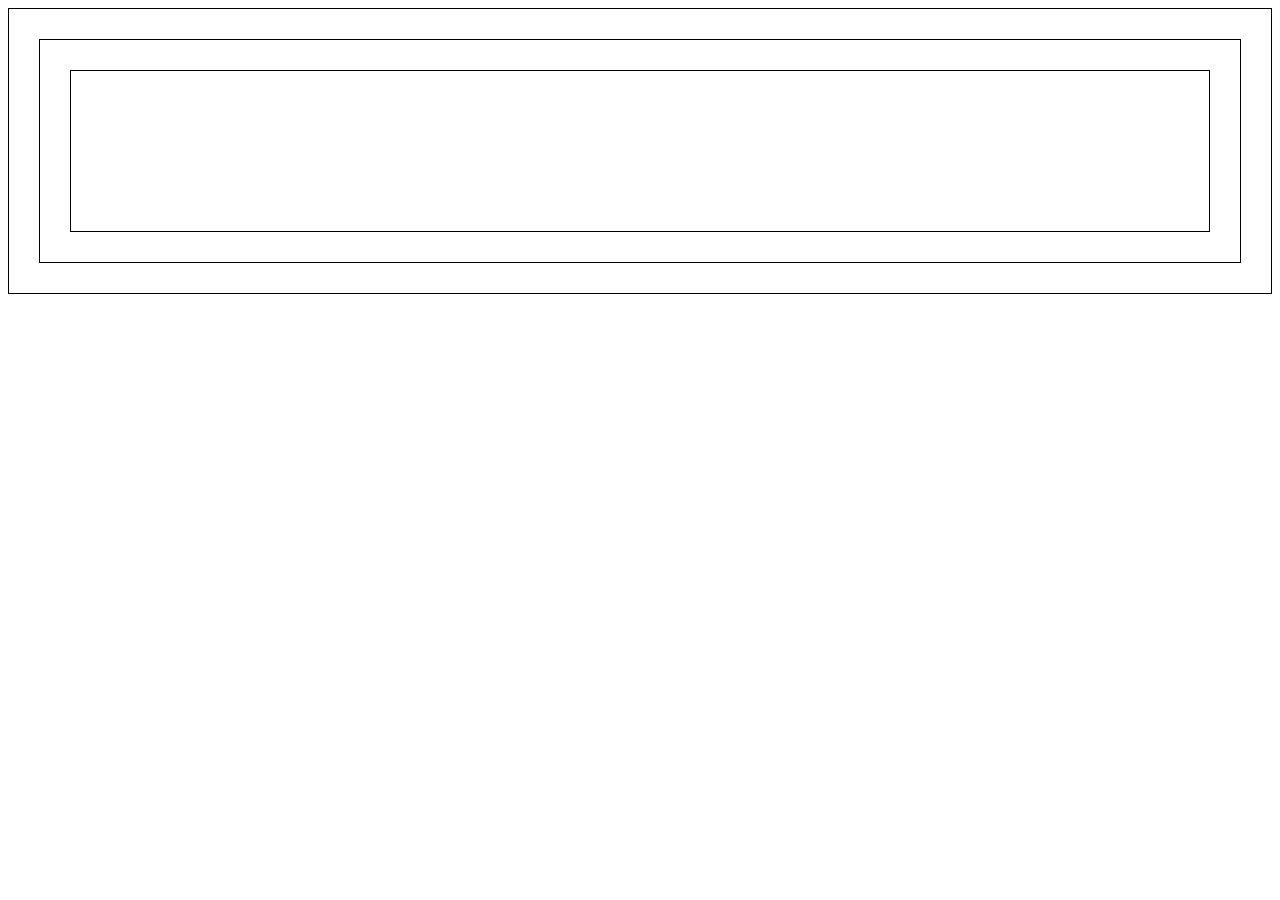
==== day10/index.html @ bcc88cba "day10 challenge completed" ====
<!DOCTYPE html>
<html lang="en">

<head>
    <meta charset="UTF-8">
    <meta name="viewport" content="width=device-width, initial-scale=1.0">
    <meta http-equiv="X-UA-Compatible" content="ie=edge">
    <title>Document</title>

    <style>
        div {
            min-height: 100px;
            min-width: 100px;
            border: 1px solid black;
            padding: 30px;
        }
    </style>
</head>

<body>
    <div id="grand-parent">
        <div id="parent">
            <div id="child">

            </div>
        </div>
    </div>

    <script>
        document.querySelector('#grand-parent')
            .addEventListener('click', (e) => {
                console.log('Grand-parent');
                e.stopPropagation();
            }, true);

        document.querySelector('#parent')
            .addEventListener('click', (e) => {
                console.log('Parent');
                // e.stopPropagation();
            }, true);

        document.querySelector('#child')
            .addEventListener('click', (e) => {
                console.log('Child');
                // e.stopPropagation();
            }, true);
    </script>
</body>

</html>
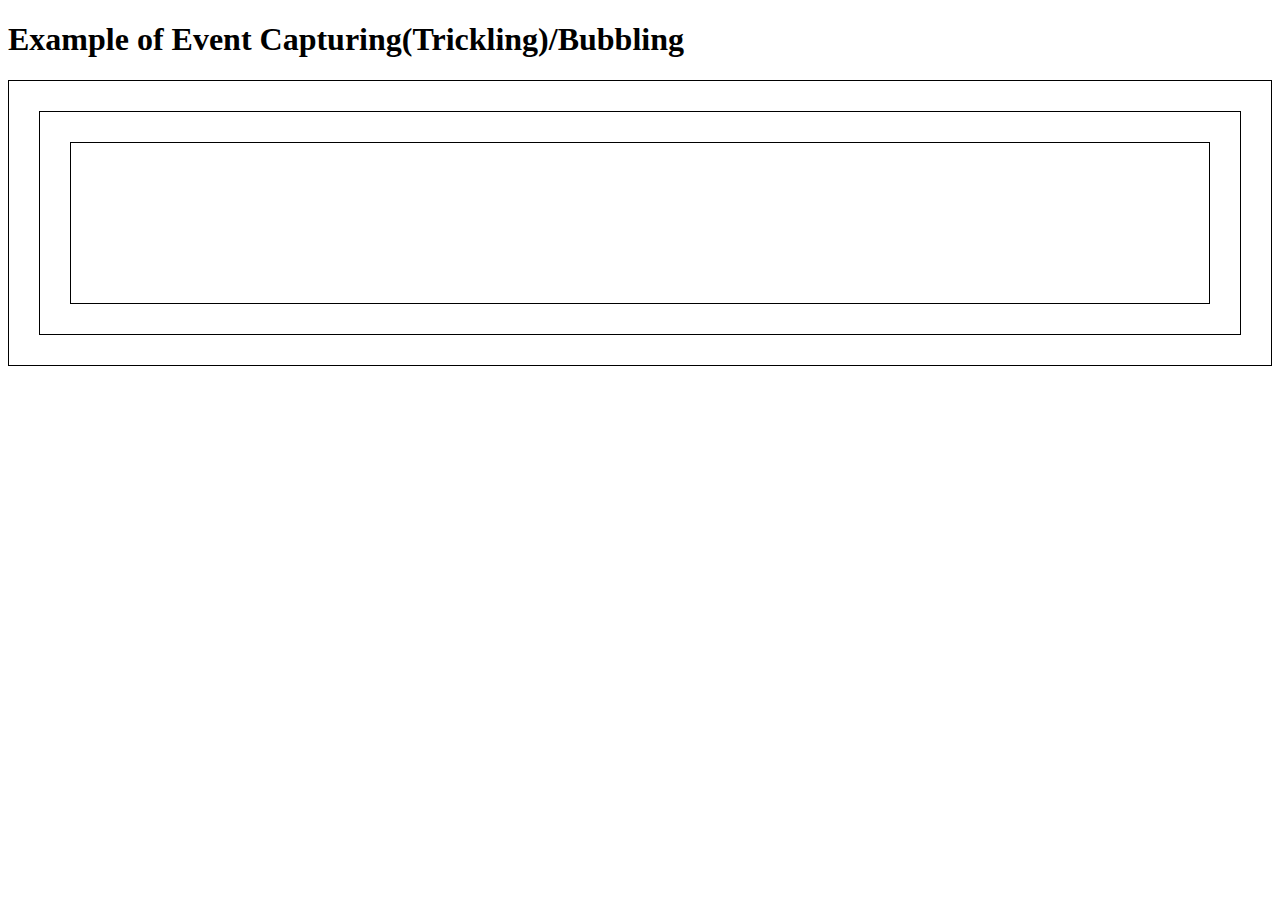
==== commit 2330c8b2: "Update index.html" ====
--- a/day10/index.html
+++ b/day10/index.html
@@ -18,10 +18,11 @@
 </head>
 
 <body>
+    <h1>Example of Event Capturing(Trickling)/Bubbling</h1>
     <div id="grand-parent">
         <div id="parent">
             <div id="child">
-
+                    
             </div>
         </div>
     </div>
@@ -47,4 +48,4 @@
     </script>
 </body>
 
-</html>+</html>
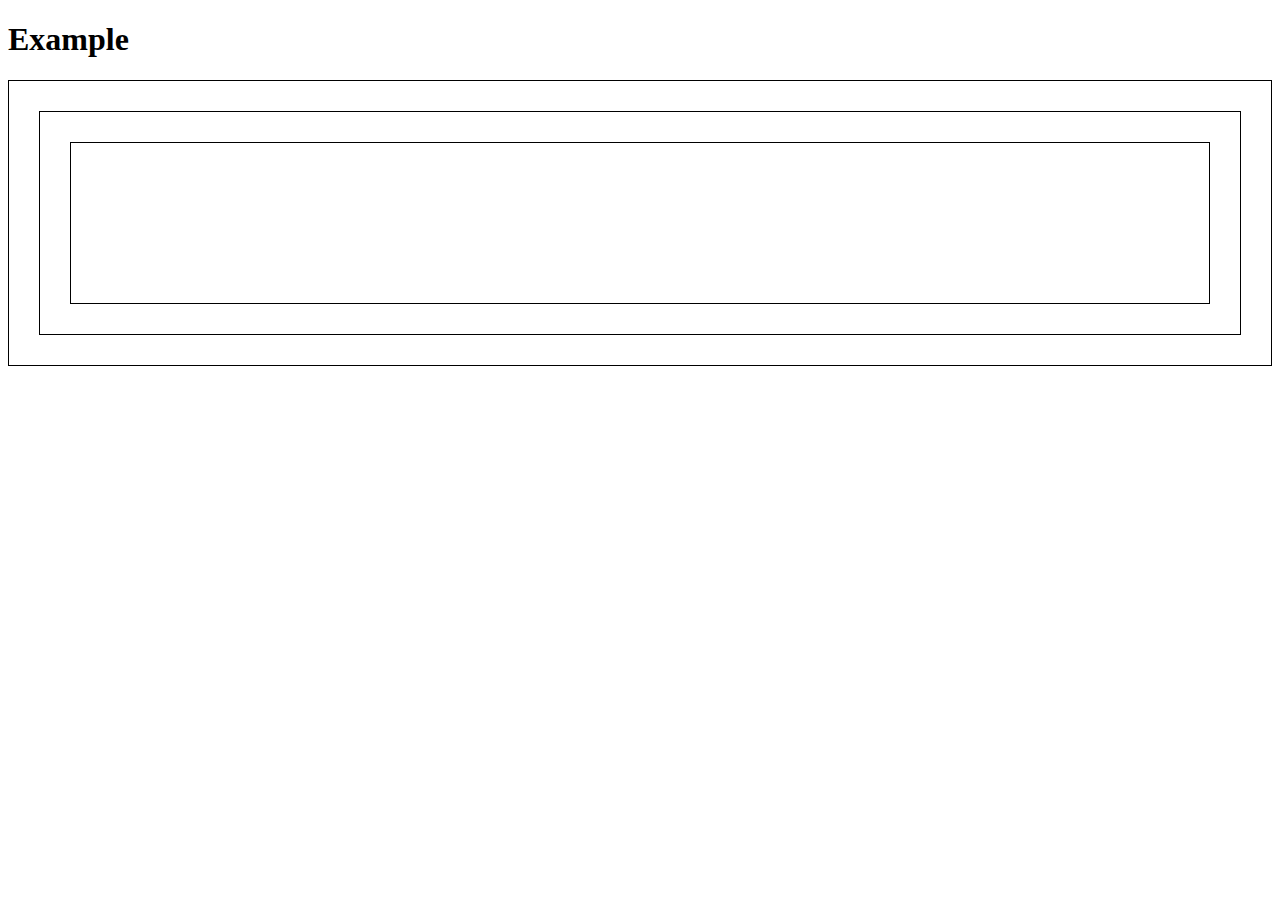
==== commit 19273d24: "day11 and 10 challenge completed" ====
--- a/day10/index.html
+++ b/day10/index.html
@@ -18,11 +18,11 @@
 </head>
 
 <body>
-    <h1>Example of Event Capturing(Trickling)/Bubbling</h1>
+    <h1>Example</h1>
     <div id="grand-parent">
         <div id="parent">
             <div id="child">
-                    
+
             </div>
         </div>
     </div>
@@ -48,4 +48,4 @@
     </script>
 </body>
 
-</html>
+</html>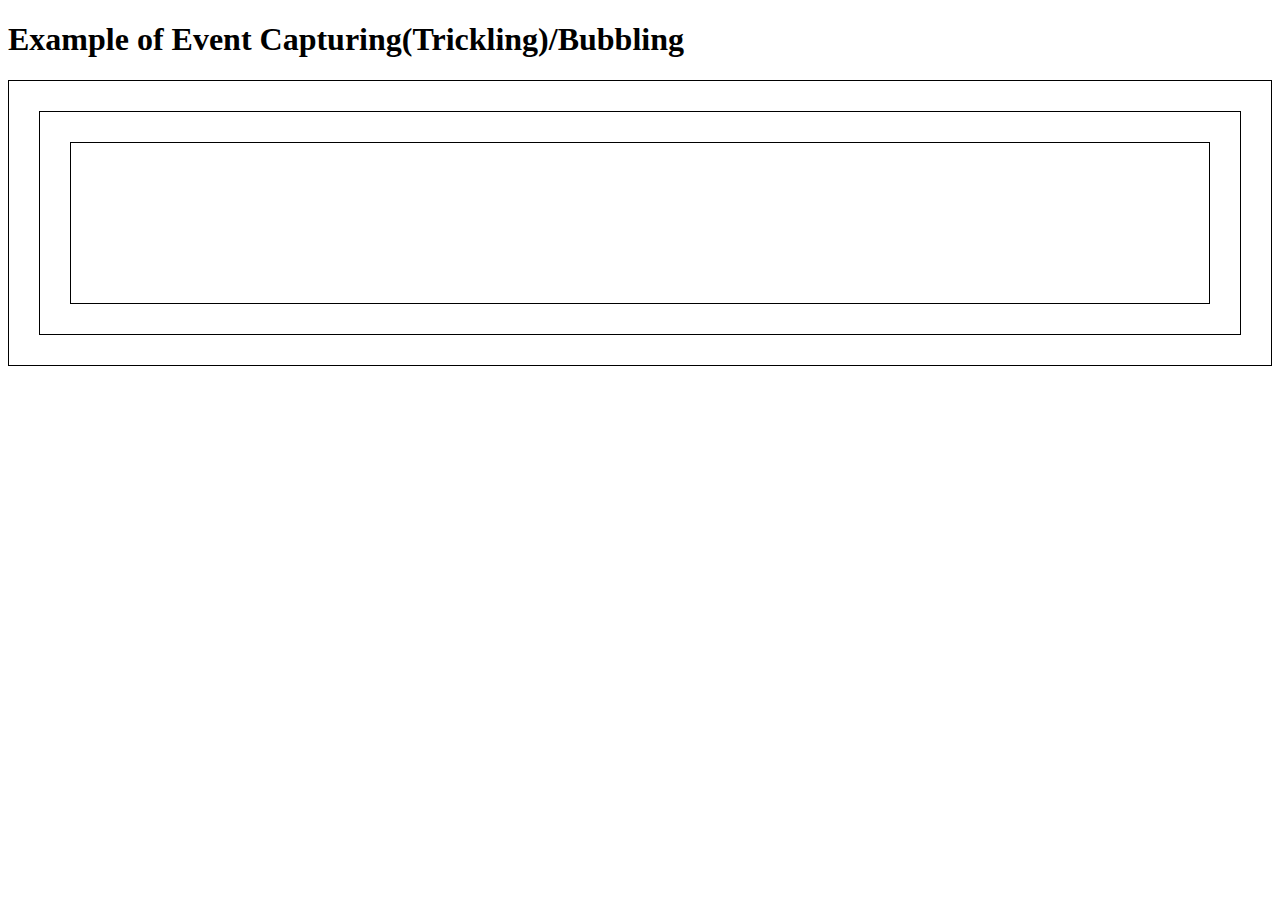
==== commit 0a6449f7: "Merge branch 'master' of https://github.com/imran-mind/31days31CSSHacks" ====
--- a/day10/index.html
+++ b/day10/index.html
@@ -18,7 +18,7 @@
 </head>
 
 <body>
-    <h1>Example</h1>
+    <h1>Example of Event Capturing(Trickling)/Bubbling</h1>
     <div id="grand-parent">
         <div id="parent">
             <div id="child">
